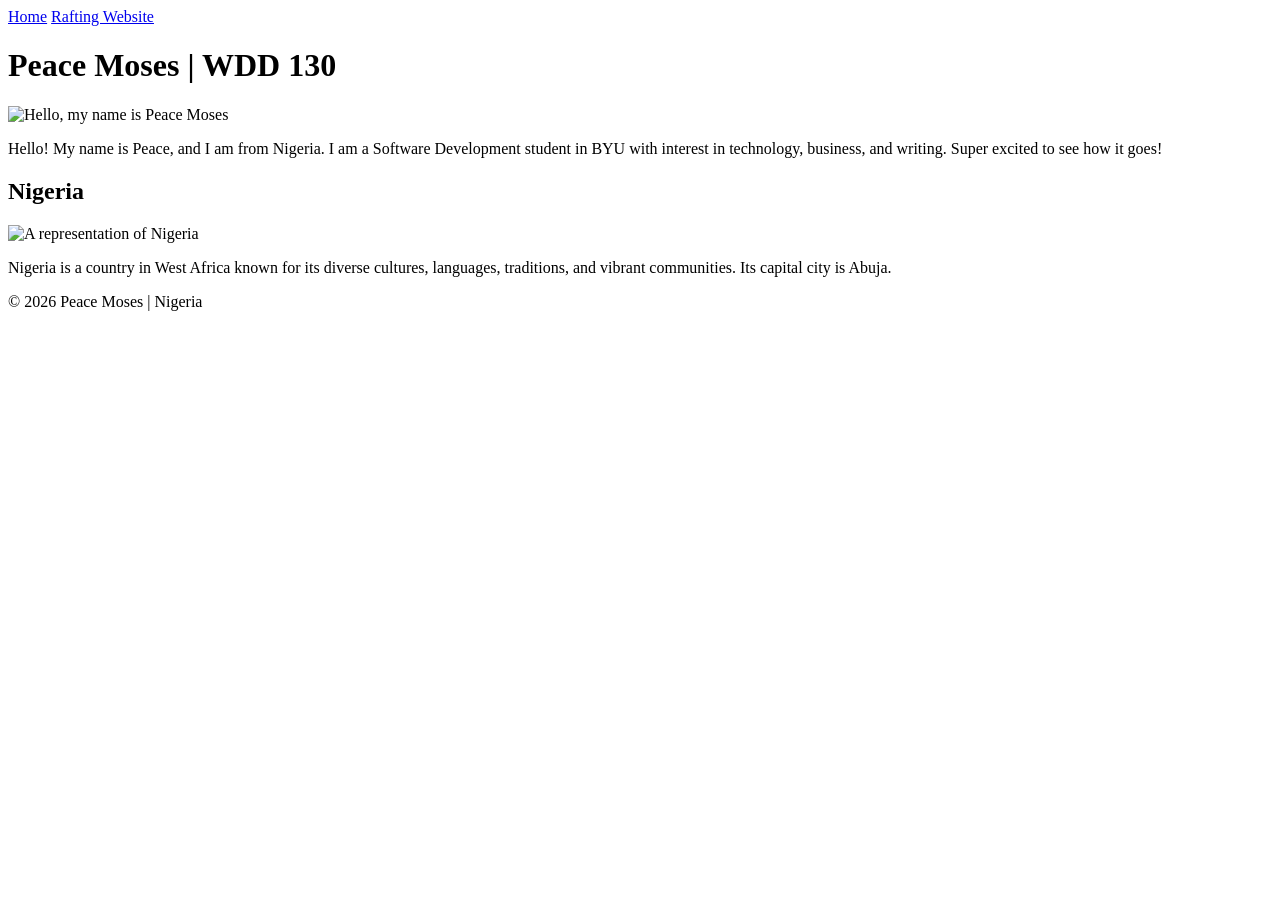
==== index.html @ b57b0d44 "Update index.html" ====
<!DOCTYPE html>
<html lang="en-US">
<head>
    <meta charset="utf-8">
    <meta name="description" content="My WDD130 course homepage. Learn about my web development projects, interests, and background.">
<meta name="author" content=" Peace Moses">
</head>
<body>
    <header>
        <nav>
            <a href="#">Home</a>
            <a href="wwr/">Rafting Website</a>
        </nav>
    </header>

    <main>
        <h1>Peace Moses | WDD 130</h1>

        <img src="https://anaaceintech.github.io/wdd130/images/profile.png?" 
             alt="Hello, my name is Peace Moses"
             width="200">

        <p>
            Hello! My name is Peace, and I am from Nigeria.
            I am a Software Development student in BYU with interest
            in technology, business, and writing. Super excited to see how it goes!
        </p>
    </main>
    <aside>
       <h2>Nigeria</h2>
       <img src="images/nigeria.jpg" alt="A representation of Nigeria">
    
       <p>
         Nigeria is a country in West Africa known for its diverse
        cultures, languages, traditions, and vibrant communities.
        Its capital city is Abuja.
       </p>
    </aside>
    <footer>
        <p>&copy; 2026 Peace Moses | Nigeria</p>
    </footer>
</body>
</html>
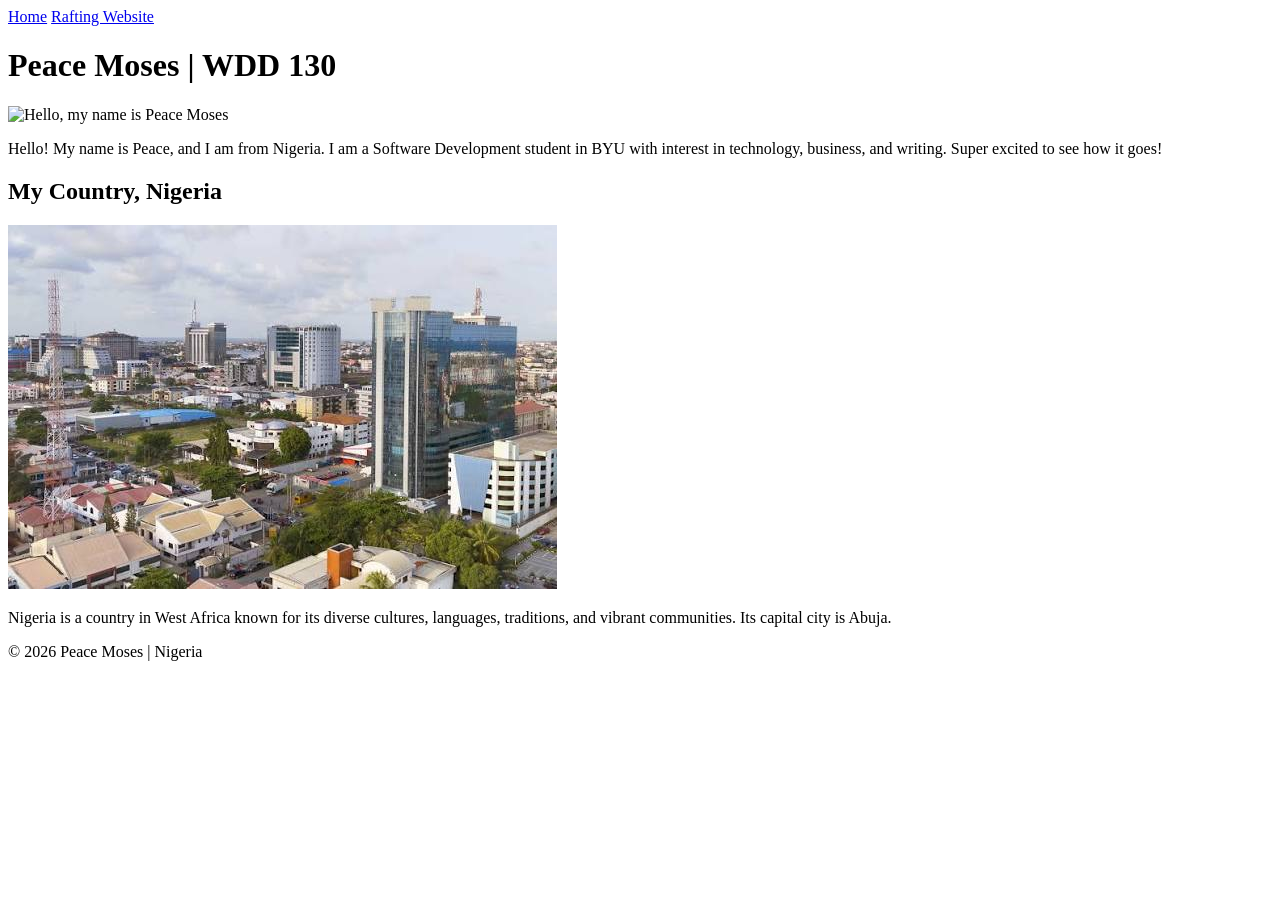
==== commit 526b4bc2: "Update index.html" ====
--- a/index.html
+++ b/index.html
@@ -27,7 +27,7 @@
         </p>
     </main>
     <aside>
-       <h2>Nigeria</h2>
+       <h2>My Country, Nigeria</h2>
        <img src="images/nigeria.jpg" alt="A representation of Nigeria">
     
        <p>
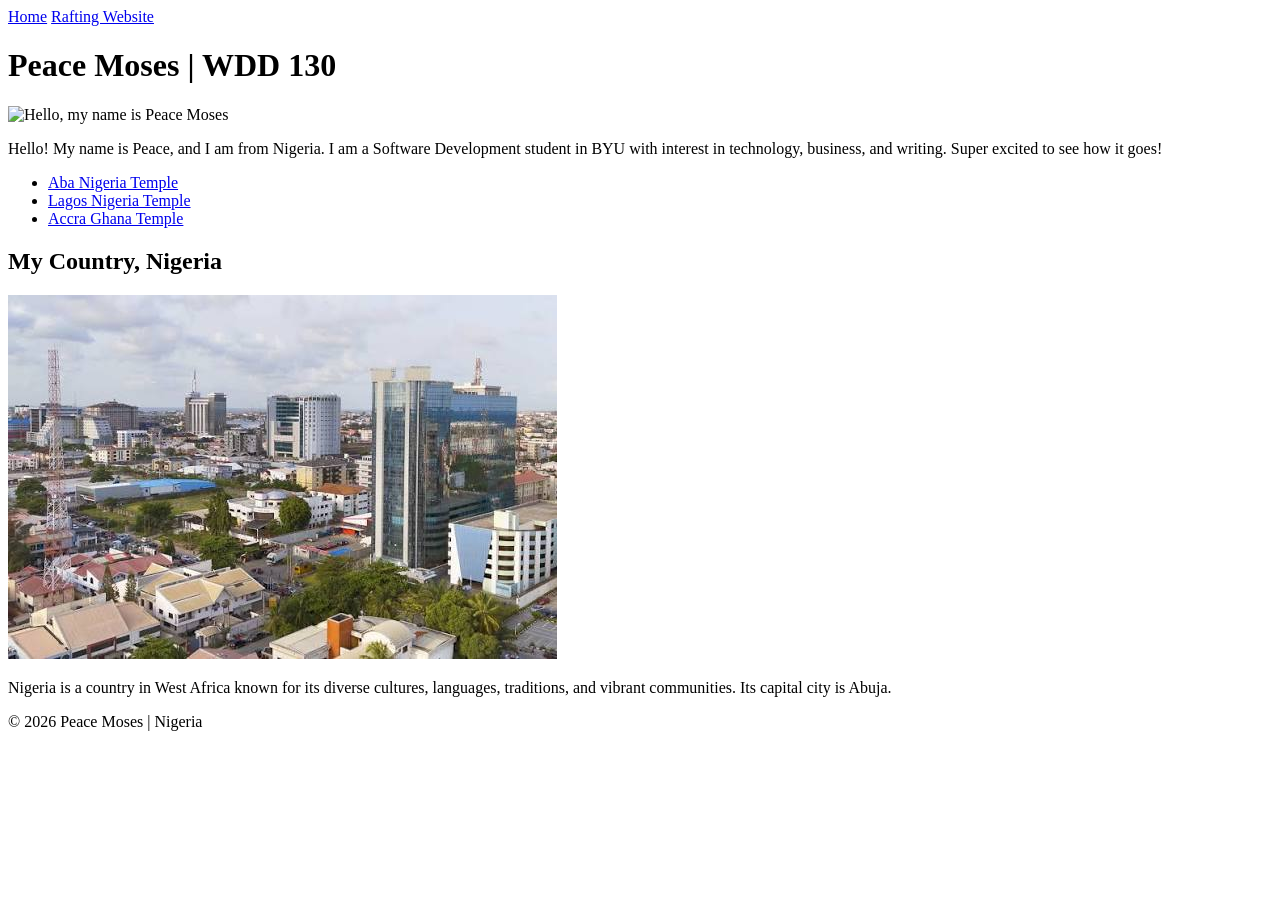
==== commit 5a168701: "Update index.html" ====
--- a/index.html
+++ b/index.html
@@ -25,6 +25,11 @@
             I am a Software Development student in BYU with interest
             in technology, business, and writing. Super excited to see how it goes!
         </p>
+                <ul>
+            <li><a href="https://www.churchofjesuschrist.org/temples/details/aba-nigeria-temple?lang=eng" target="_blank">Aba Nigeria Temple</a></li>
+            <li><a href="https://www.churchofjesuschrist.org/temples/details/lagos-nigeria-temple?lang=eng" target="_blank">Lagos Nigeria Temple</a></li>
+            <li><a href="https://www.churchofjesuschrist.org/temples/details/accra-ghana-temple?lang=eng" target="_blank">Accra Ghana Temple</a></li>
+        </ul>
     </main>
     <aside>
        <h2>My Country, Nigeria</h2>
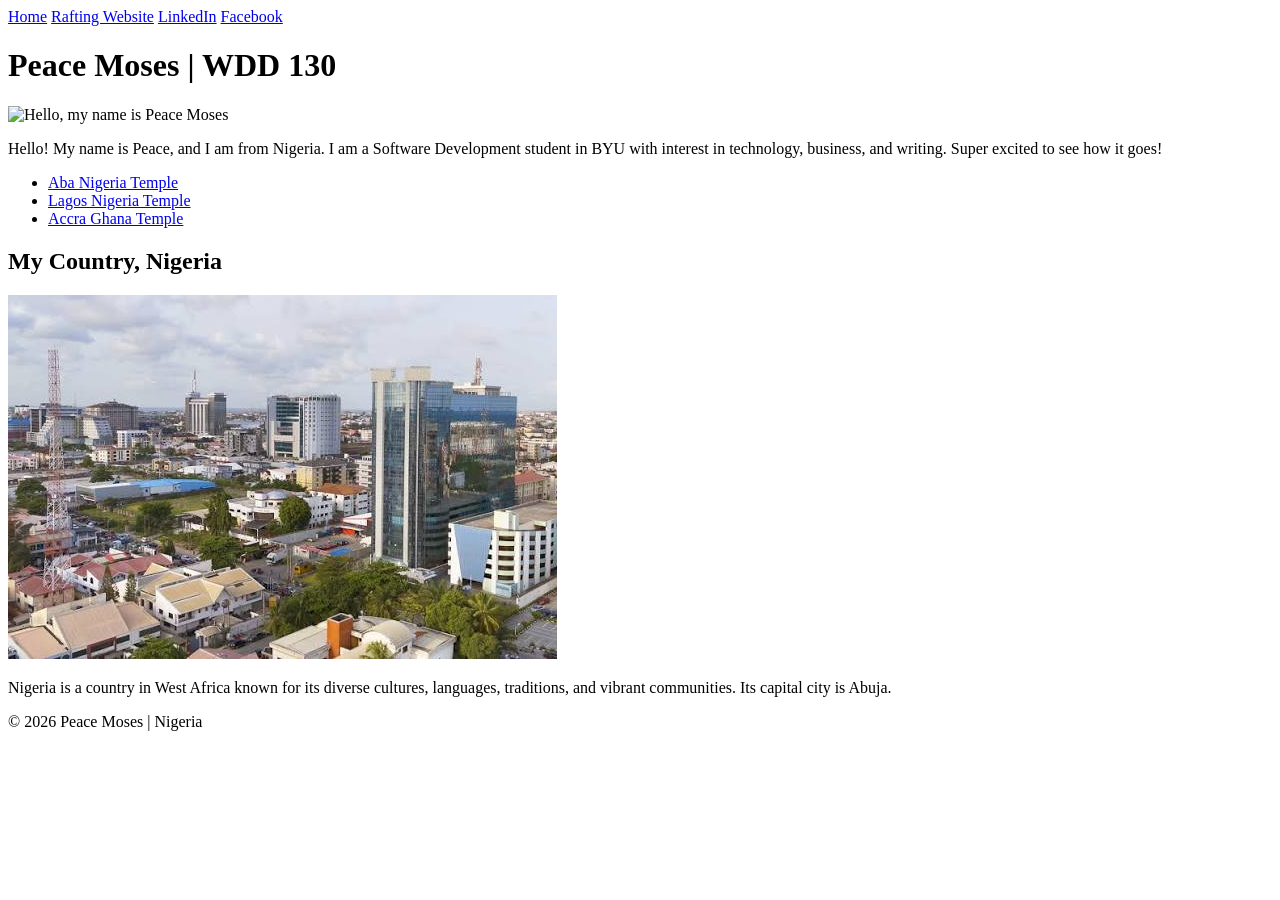
==== commit 274f5c7a: "Update index.html" ====
--- a/index.html
+++ b/index.html
@@ -1,22 +1,26 @@
+
 <!DOCTYPE html>
 <html lang="en-US">
 <head>
     <meta charset="utf-8">
     <meta name="description" content="My WDD130 course homepage. Learn about my web development projects, interests, and background.">
-<meta name="author" content=" Peace Moses">
+    <meta name="author" content="Peace Moses">
+    <link rel="stylesheet" href="styles.css">
 </head>
 <body>
     <header>
         <nav>
             <a href="#">Home</a>
             <a href="wwr/">Rafting Website</a>
+            <a href="https://linkedin.com" target="_blank" rel="noopener noreferrer">LinkedIn</a>
+            <a href="https://facebook.com" target="_blank" rel="noopener noreferrer">Facebook</a>
         </nav>
     </header>
 
     <main>
         <h1>Peace Moses | WDD 130</h1>
 
-        <img src="https://anaaceintech.github.io/wdd130/images/profile.png?" 
+        <img src="https://anaaceintech.github.io/wdd130/images/profile.png?"
              alt="Hello, my name is Peace Moses"
              width="200">
 
@@ -25,22 +29,25 @@
             I am a Software Development student in BYU with interest
             in technology, business, and writing. Super excited to see how it goes!
         </p>
-                <ul>
-            <li><a href="https://www.churchofjesuschrist.org/temples/details/aba-nigeria-temple?lang=eng" target="_blank">Aba Nigeria Temple</a></li>
-            <li><a href="https://www.churchofjesuschrist.org/temples/details/lagos-nigeria-temple?lang=eng" target="_blank">Lagos Nigeria Temple</a></li>
-            <li><a href="https://www.churchofjesuschrist.org/temples/details/accra-ghana-temple?lang=eng" target="_blank">Accra Ghana Temple</a></li>
+
+        <ul class="box">
+            <li><a href="https://www.churchofjesuschrist.org/temples/details/aba-nigeria-temple?lang=eng" target="_blank" rel="noopener noreferrer">Aba Nigeria Temple</a></li>
+            <li><a href="https://www.churchofjesuschrist.org/temples/details/lagos-nigeria-temple?lang=eng" target="_blank" rel="noopener noreferrer">Lagos Nigeria Temple</a></li>
+            <li><a href="https://www.churchofjesuschrist.org/temples/details/accra-ghana-temple?lang=eng" target="_blank" rel="noopener noreferrer">Accra Ghana Temple</a></li>
         </ul>
     </main>
-    <aside>
-       <h2>My Country, Nigeria</h2>
-       <img src="images/nigeria.jpg" alt="A representation of Nigeria">
-    
-       <p>
-         Nigeria is a country in West Africa known for its diverse
-        cultures, languages, traditions, and vibrant communities.
-        Its capital city is Abuja.
-       </p>
+
+    <aside class="box">
+        <h2>My Country, Nigeria</h2>
+        <img src="images/nigeria.jpg" alt="A representation of Nigeria">
+
+        <p>
+            Nigeria is a country in West Africa known for its diverse
+            cultures, languages, traditions, and vibrant communities.
+            Its capital city is Abuja.
+        </p>
     </aside>
+
     <footer>
         <p>&copy; 2026 Peace Moses | Nigeria</p>
     </footer>
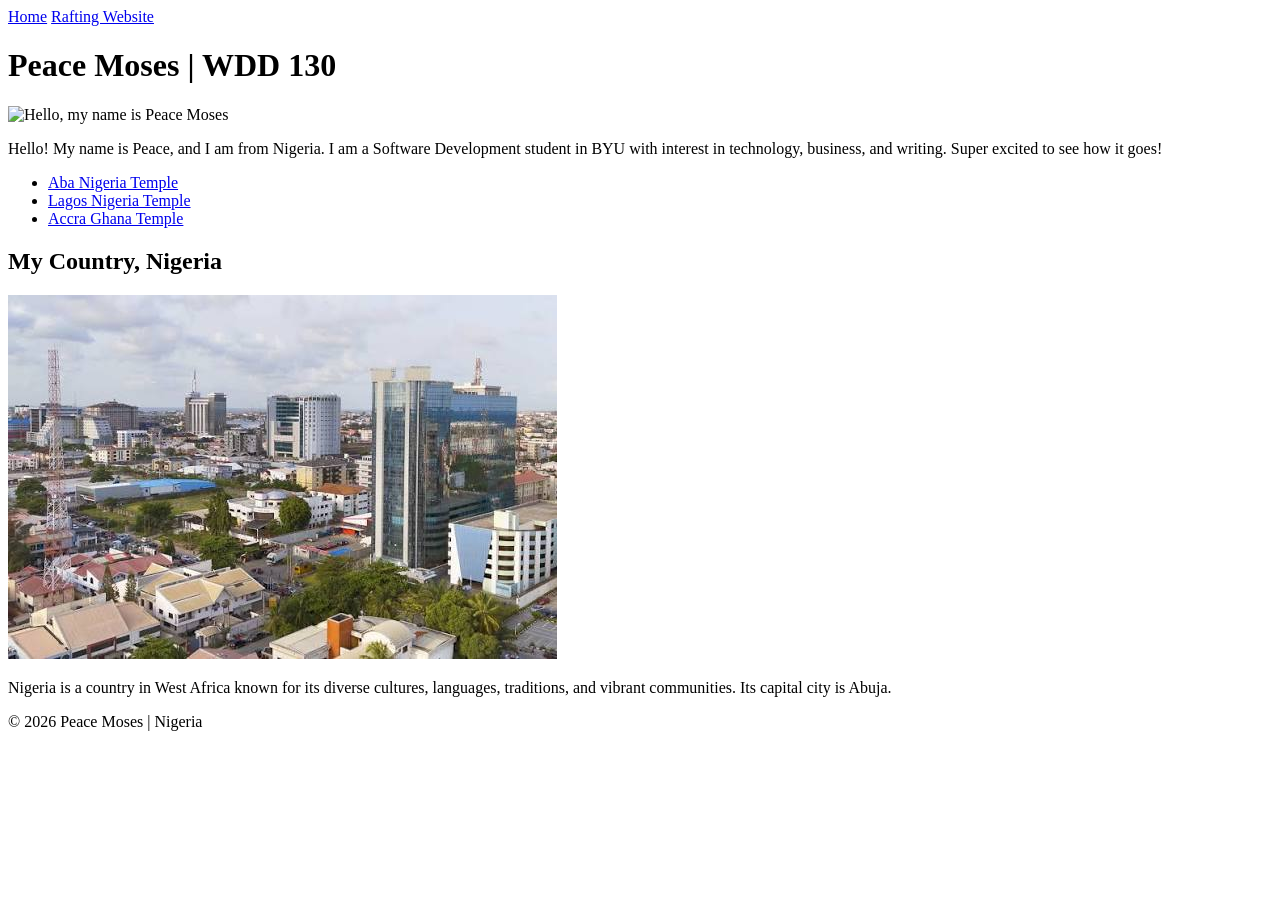
==== commit d5882fda: "Update index.html" ====
--- a/index.html
+++ b/index.html
@@ -5,22 +5,23 @@
     <meta charset="utf-8">
     <meta name="description" content="My WDD130 course homepage. Learn about my web development projects, interests, and background.">
     <meta name="author" content="Peace Moses">
+    <meta name="viewport" content="width=device-width, initial-scale=1.0">
+    <title>WDD 130 | Peace Moses</title>
     <link rel="stylesheet" href="styles.css">
 </head>
+
 <body>
     <header>
         <nav>
             <a href="#">Home</a>
             <a href="wwr/">Rafting Website</a>
-            <a href="https://linkedin.com" target="_blank" rel="noopener noreferrer">LinkedIn</a>
-            <a href="https://facebook.com" target="_blank" rel="noopener noreferrer">Facebook</a>
         </nav>
     </header>
 
     <main>
         <h1>Peace Moses | WDD 130</h1>
 
-        <img src="https://anaaceintech.github.io/wdd130/images/profile.png?"
+        <img src="images/profile.png"
              alt="Hello, my name is Peace Moses"
              width="200">
 
